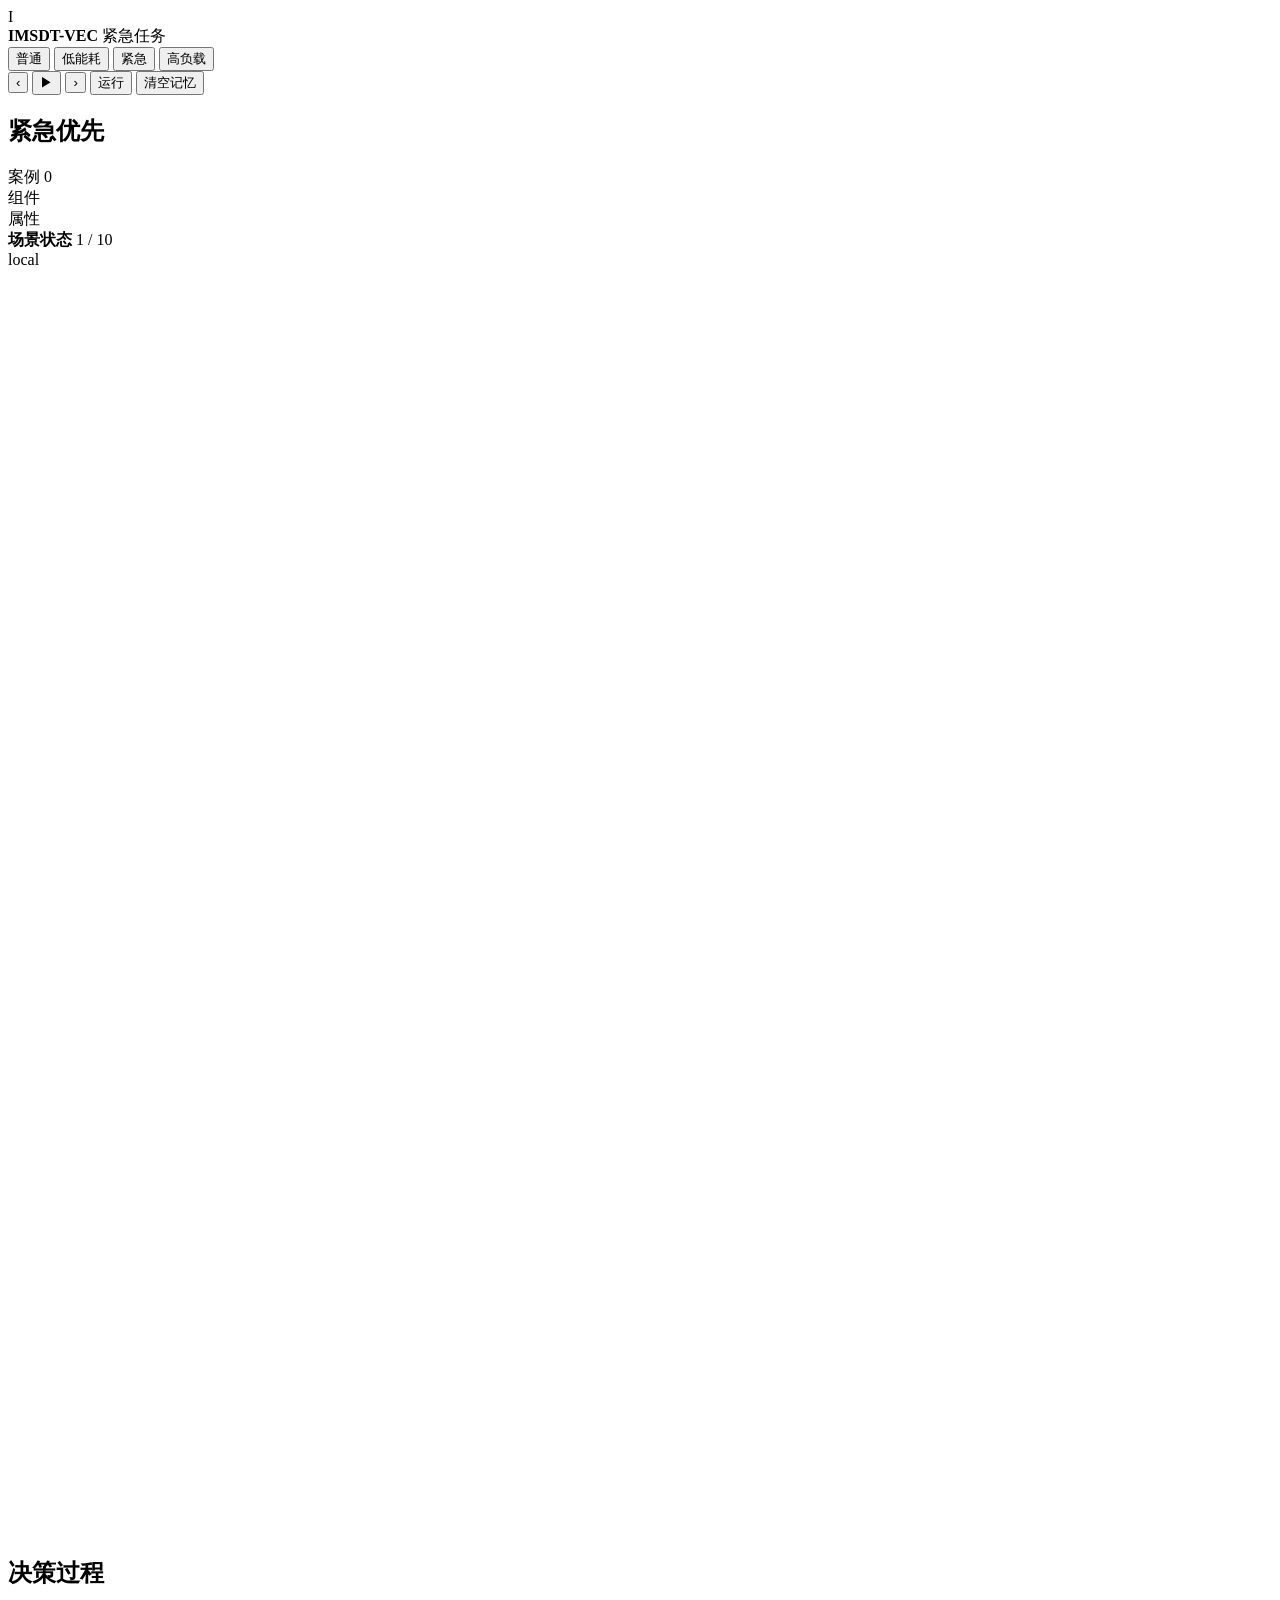
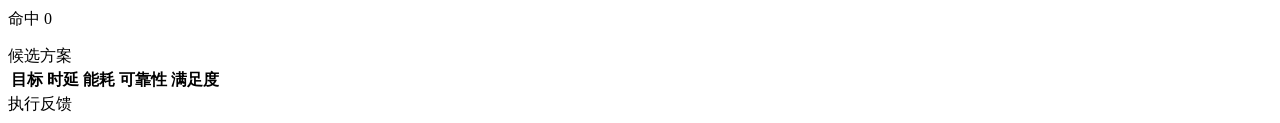
==== web/index.html @ dab91095 "添加车联网决策可视化前端" ====
<!doctype html>
<!-- 前端演示页：展示车联网组件拓扑、数据流和后端决策步骤。 -->
<html lang="zh-CN">
  <head>
    <meta charset="utf-8" />
    <meta name="viewport" content="width=device-width, initial-scale=1" />
    <title>IMSDT-VEC 前端演示</title>
    <link rel="stylesheet" href="/styles.css" />
  </head>
  <body>
    <header class="topbar">
      <div class="brand">
        <span class="brand-mark">I</span>
        <div>
          <strong>IMSDT-VEC</strong>
          <span id="scenarioFocus">紧急任务</span>
        </div>
      </div>
      <div class="scenario-tabs" aria-label="场景选择">
        <button class="scenario-button" data-scenario="normal">普通</button>
        <button class="scenario-button" data-scenario="low_energy">低能耗</button>
        <button class="scenario-button" data-scenario="emergency">紧急</button>
        <button class="scenario-button" data-scenario="high_load">高负载</button>
      </div>
      <div class="controls">
        <button id="prevStep" class="icon-button" title="上一步">‹</button>
        <button id="playToggle" class="icon-button primary" title="播放">▶</button>
        <button id="nextStep" class="icon-button" title="下一步">›</button>
        <button id="rerun" class="text-button">运行</button>
        <button id="resetMemory" class="text-button subtle">清空记忆</button>
      </div>
    </header>

    <main class="workspace">
      <section class="panel left-panel" aria-label="组件属性">
        <div class="panel-header">
          <h1 id="scenarioTitle">紧急优先</h1>
          <span id="caseCount" class="status-pill">案例 0</span>
        </div>
        <div class="metric-grid" id="summaryMetrics"></div>
        <div class="section-title">组件</div>
        <div id="componentList" class="component-list"></div>
        <div class="section-title">属性</div>
        <div id="propertyTable" class="property-table"></div>
      </section>

      <section class="map-panel" aria-label="车联网拓扑">
        <div class="map-toolbar">
          <div>
            <strong id="stepTitle">场景状态</strong>
            <span id="stepIndex">1 / 10</span>
          </div>
          <div id="selectedTarget" class="status-pill accent">local</div>
        </div>
        <div id="networkMap" class="network-map">
          <div class="road">
            <div class="lane lane-top"></div>
            <div class="lane lane-bottom"></div>
          </div>
          <svg id="linkLayer" class="link-layer" viewBox="0 0 100 100" preserveAspectRatio="none"></svg>
          <div id="nodeLayer" class="node-layer"></div>
          <div id="vehicleMarker" class="vehicle-marker" title="车辆">
            <span class="vehicle-body"></span>
            <span class="vehicle-window"></span>
          </div>
        </div>
        <div id="stepRail" class="step-rail"></div>
      </section>

      <section class="panel right-panel" aria-label="决策过程">
        <div class="panel-header">
          <h2>决策过程</h2>
          <span id="memoryHits" class="status-pill">命中 0</span>
        </div>
        <p id="stepSummary" class="step-summary"></p>
        <div id="stepDetails" class="detail-list"></div>
        <div id="stepMetrics" class="bar-stack"></div>

        <div class="section-title">候选方案</div>
        <div class="table-wrap">
          <table class="candidate-table">
            <thead>
              <tr>
                <th>目标</th>
                <th>时延</th>
                <th>能耗</th>
                <th>可靠性</th>
                <th>满足度</th>
              </tr>
            </thead>
            <tbody id="candidateRows"></tbody>
          </table>
        </div>

        <div class="section-title">执行反馈</div>
        <div id="executionPanel" class="execution-panel"></div>
      </section>
    </main>

    <script src="/app.js"></script>
  </body>
</html>
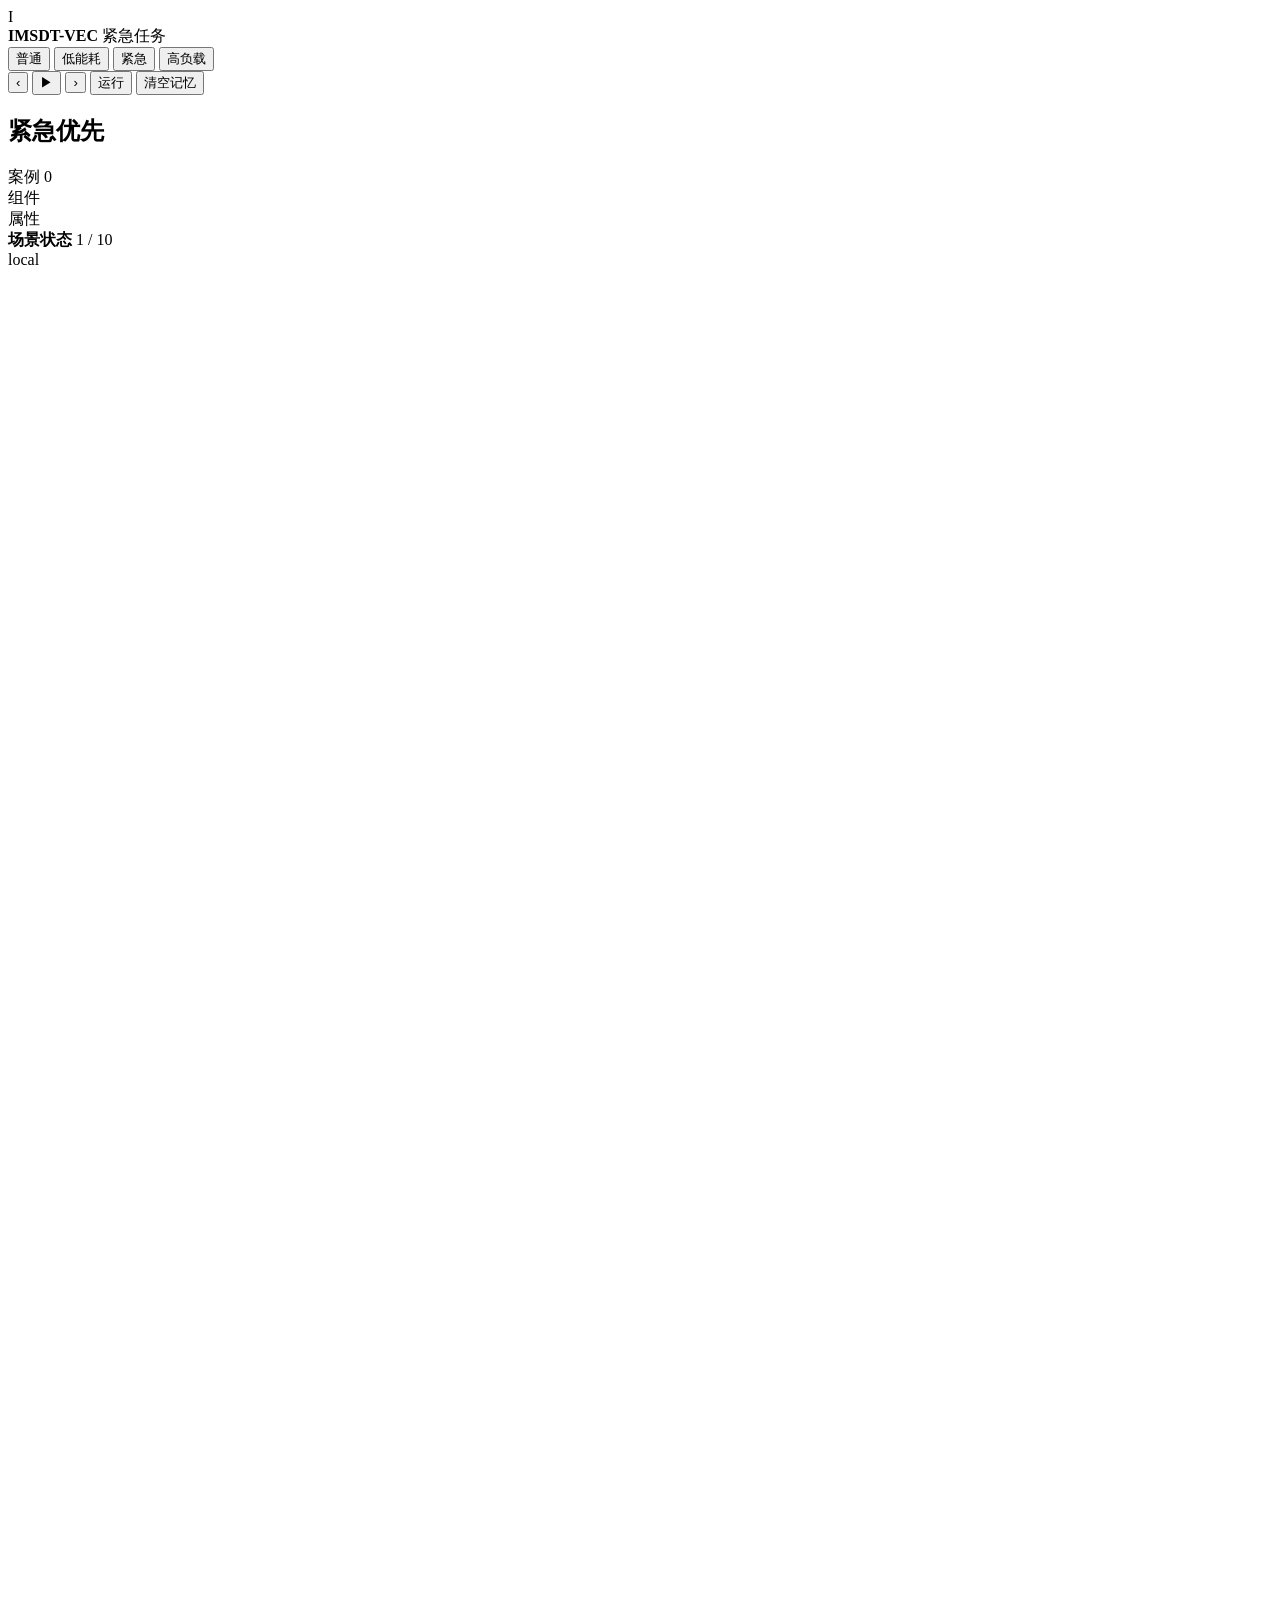
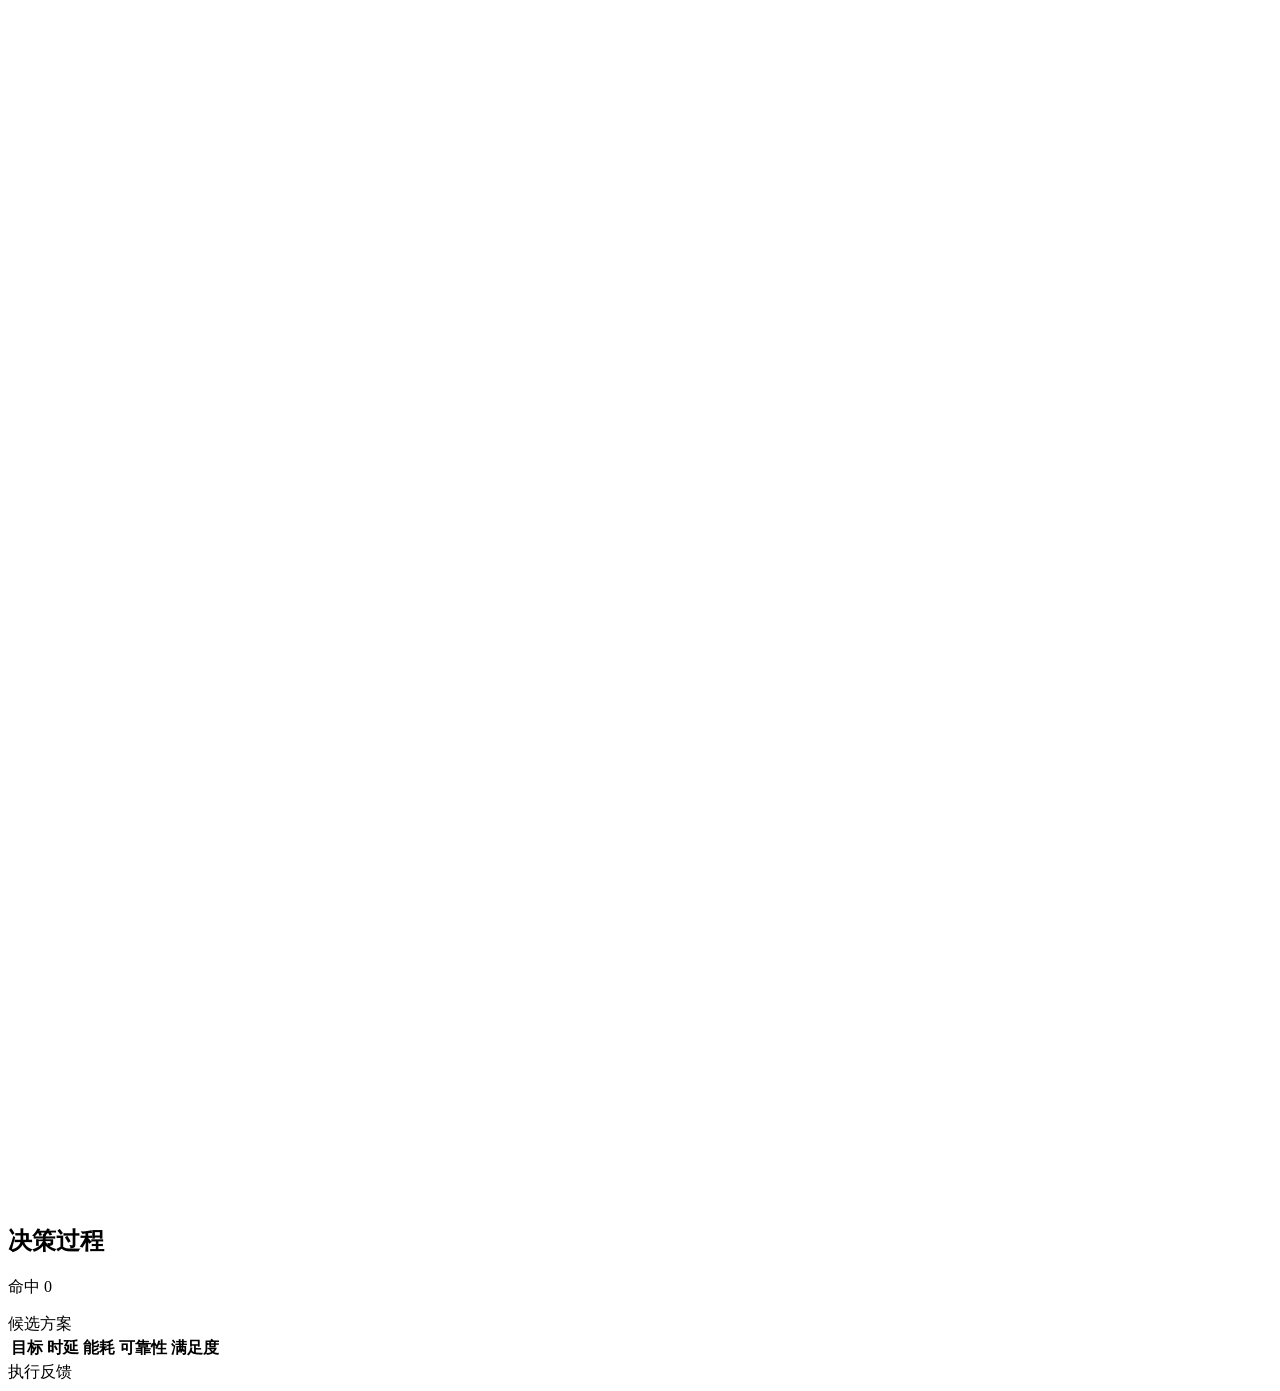
==== commit 5b81fe5e: "完善多车辆车联网可视化场景" ====
--- a/web/index.html
+++ b/web/index.html
@@ -53,16 +53,10 @@
           <div id="selectedTarget" class="status-pill accent">local</div>
         </div>
         <div id="networkMap" class="network-map">
-          <div class="road">
-            <div class="lane lane-top"></div>
-            <div class="lane lane-bottom"></div>
-          </div>
+          <svg id="roadLayer" class="road-layer" viewBox="0 0 100 100" preserveAspectRatio="none"></svg>
           <svg id="linkLayer" class="link-layer" viewBox="0 0 100 100" preserveAspectRatio="none"></svg>
           <div id="nodeLayer" class="node-layer"></div>
-          <div id="vehicleMarker" class="vehicle-marker" title="车辆">
-            <span class="vehicle-body"></span>
-            <span class="vehicle-window"></span>
-          </div>
+          <div id="fleetLayer" class="fleet-layer"></div>
         </div>
         <div id="stepRail" class="step-rail"></div>
       </section>
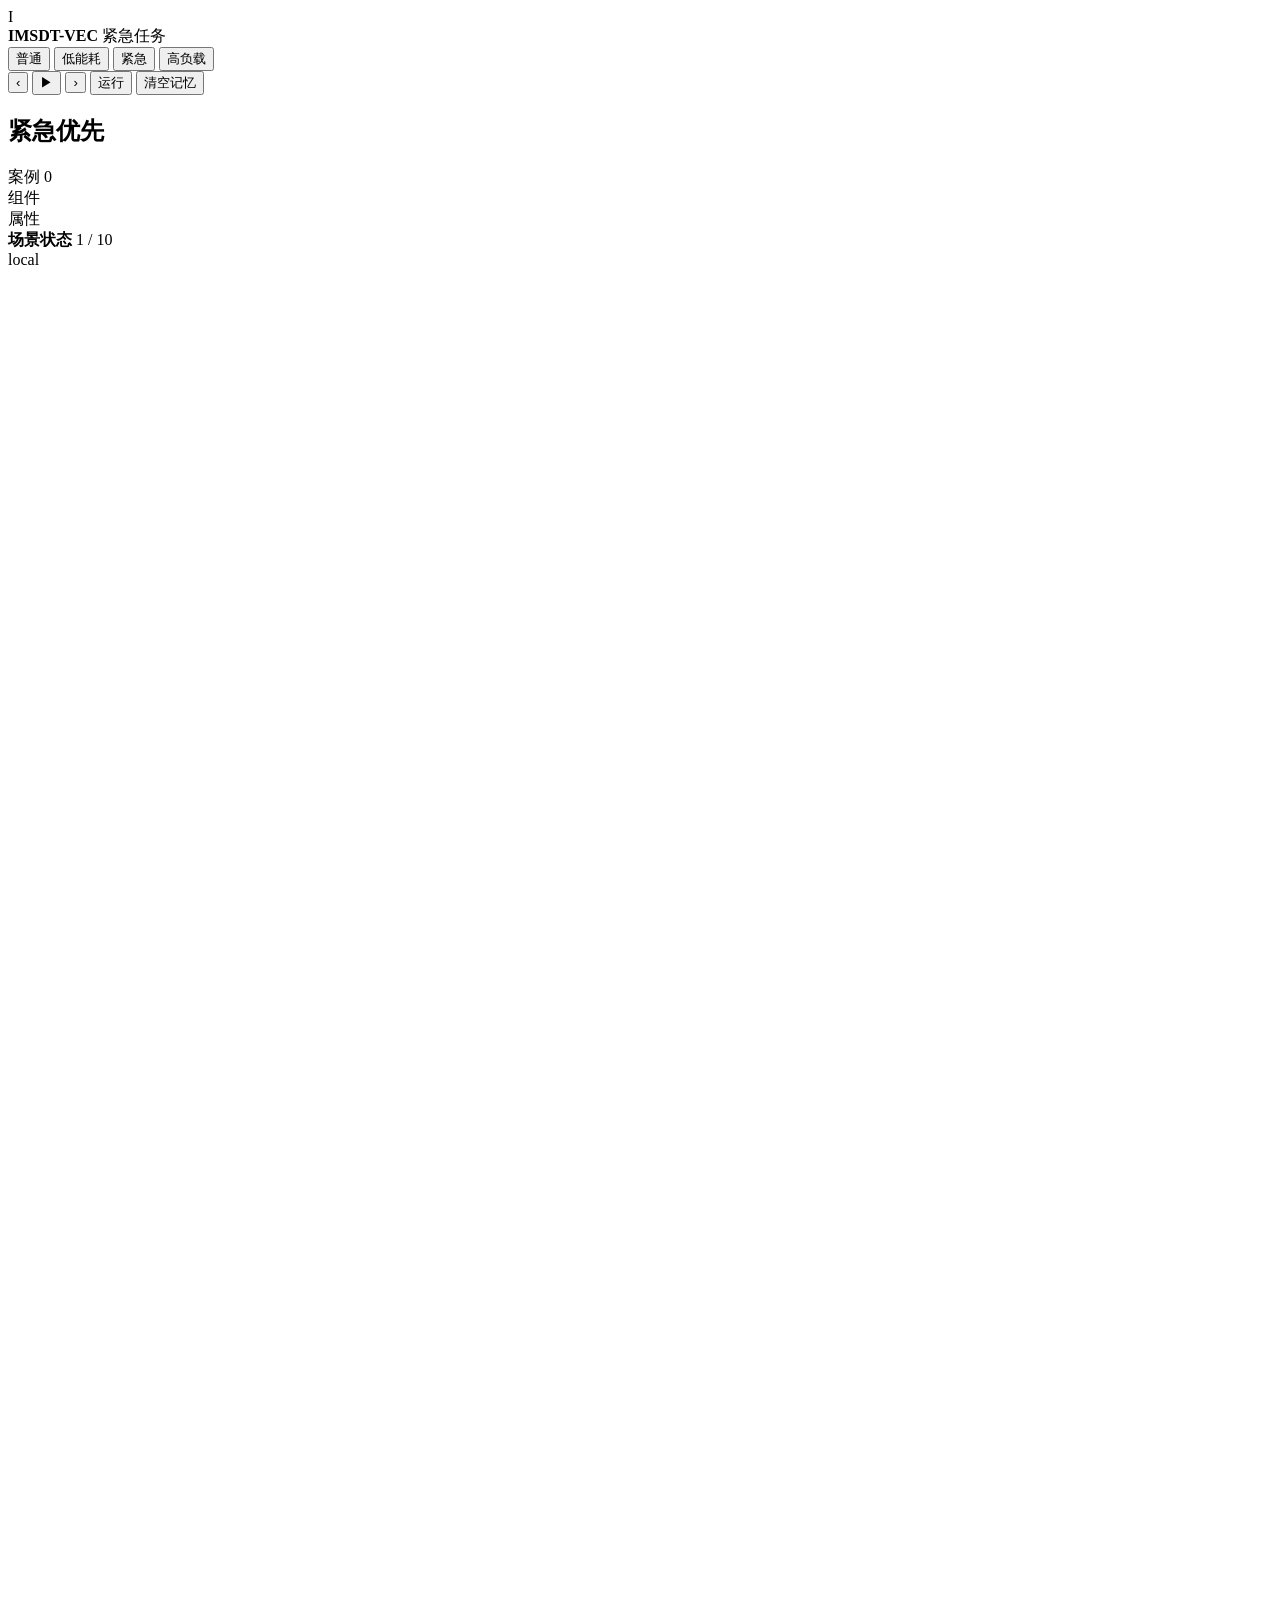
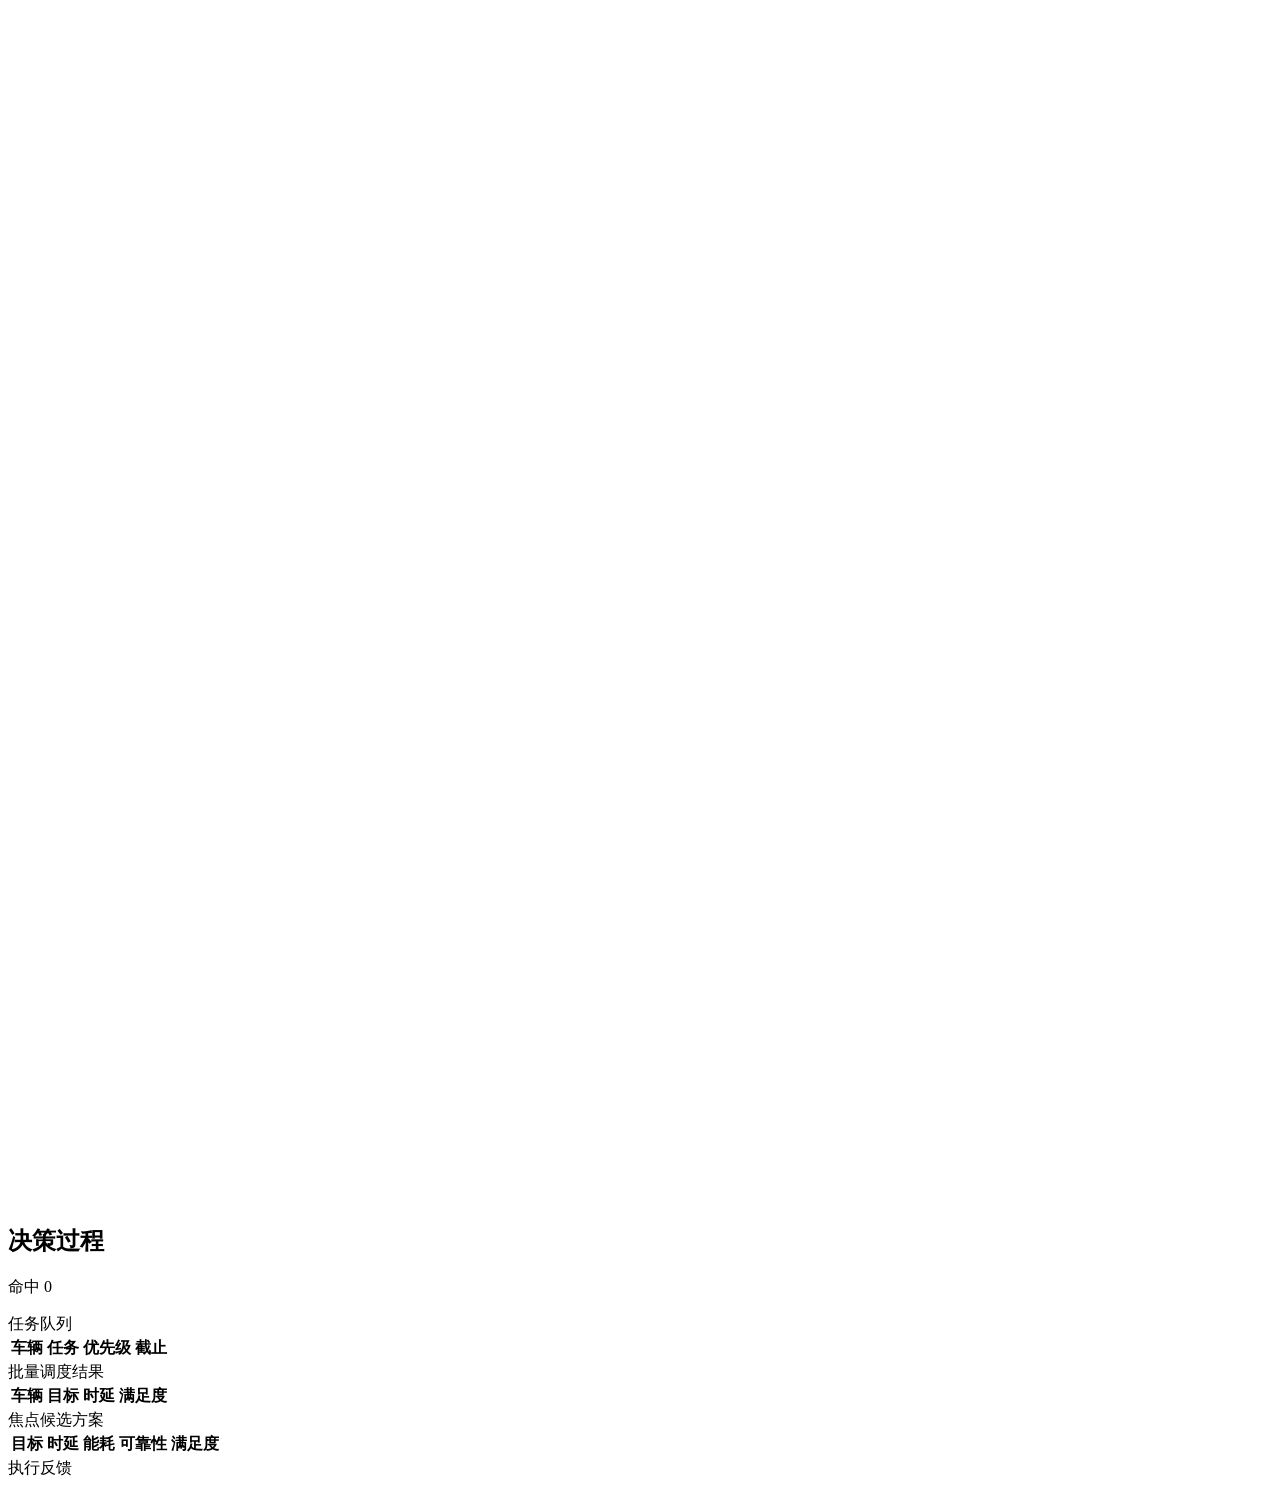
==== commit f478a4a0: "实现多车辆任务队列与批量调度" ====
--- a/web/index.html
+++ b/web/index.html
@@ -70,7 +70,37 @@
         <div id="stepDetails" class="detail-list"></div>
         <div id="stepMetrics" class="bar-stack"></div>
 
-        <div class="section-title">候选方案</div>
+        <div class="section-title">任务队列</div>
+        <div class="table-wrap">
+          <table class="candidate-table compact-table">
+            <thead>
+              <tr>
+                <th>车辆</th>
+                <th>任务</th>
+                <th>优先级</th>
+                <th>截止</th>
+              </tr>
+            </thead>
+            <tbody id="taskRows"></tbody>
+          </table>
+        </div>
+
+        <div class="section-title">批量调度结果</div>
+        <div class="table-wrap">
+          <table class="candidate-table compact-table">
+            <thead>
+              <tr>
+                <th>车辆</th>
+                <th>目标</th>
+                <th>时延</th>
+                <th>满足度</th>
+              </tr>
+            </thead>
+            <tbody id="batchRows"></tbody>
+          </table>
+        </div>
+
+        <div class="section-title">焦点候选方案</div>
         <div class="table-wrap">
           <table class="candidate-table">
             <thead>
